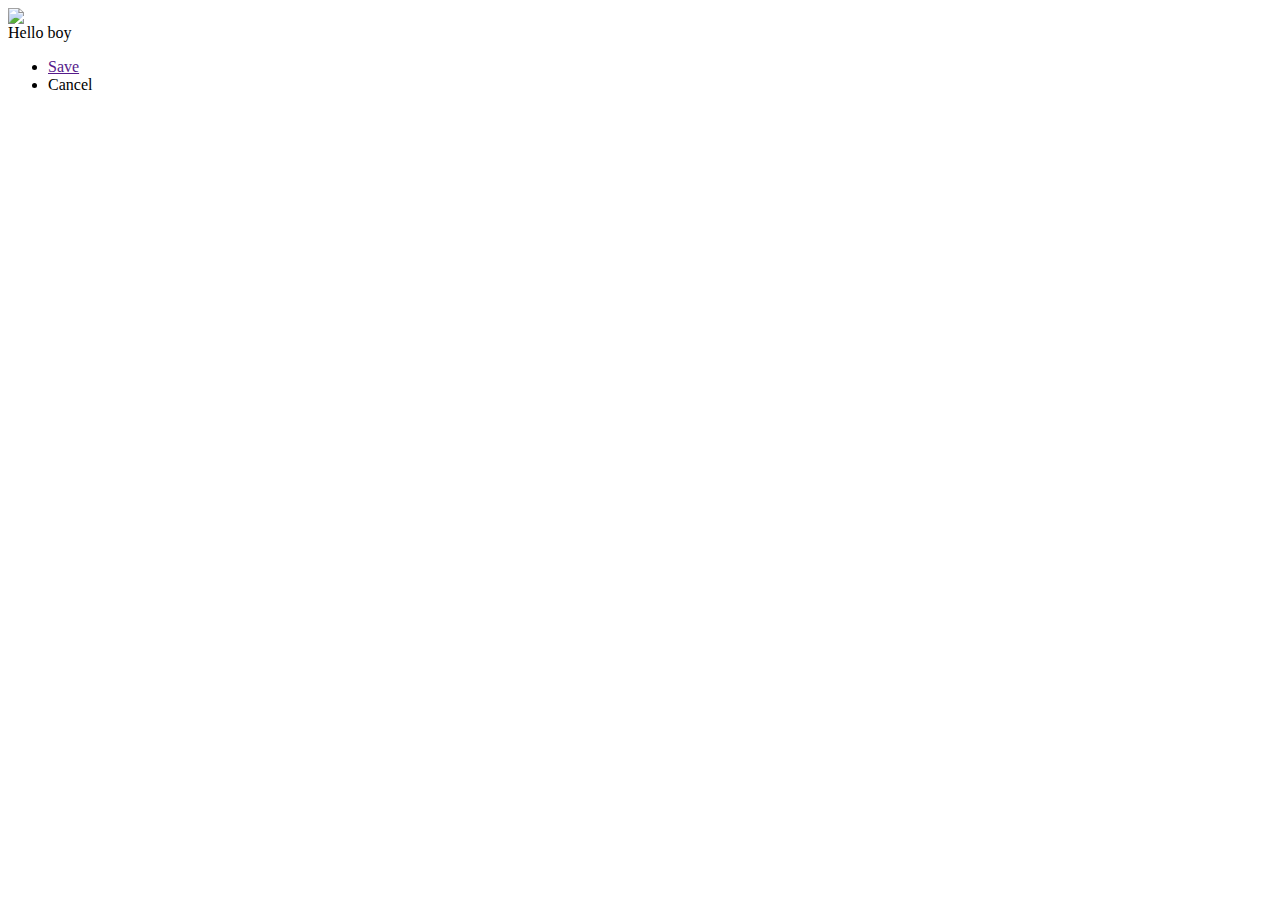
==== app/views/edit.html @ 4e5c2d8b "List files of the current application" ====
<!DOCTYPE html PUBLIC "-//W3C//DTD XHTML 1.0 Transitional//EN" "http://www.w3.org/TR/xhtml1/DTD/xhtml1-transitional.dtd">
<html xmlns="http://www.w3.org/1999/xhtml" xml:lang="en" lang="en">
    <head>
        <title>Solar</title>
        <meta http-equiv="Content-Type" content="text/html; charset=utf-8"/>
        
        <link rel="shortcut icon" type="image/png" href="@{'/public/images/favicon.png'}" />
        
        <link href="@{'/public/css/main.css'}" media="screen" rel="stylesheet" type="text/css" />

        <script src="@{'/public/js/lib/jquery-1.7.1.min.js'}"></script>
        <script src="@{'/public/js/lib/jquery-1.7.1.min.js'}"></script>
        <script src="./solar/serverconfig.js"></script>
        <script src="@{'/public/js/editor/core.js'}"></script>
        <script src="@{'/public/js/editor/model.js'}"></script>
        <script src="@{'/public/js/editor/cursor.js'}"></script>
        <script src="@{'/public/js/editor/history.js'}"></script>
        <script src="@{'/public/js/editor/clipboard.js'}"></script>
        <script src="@{'/public/js/editor/editor.js'}"></script>
        <script src="@{'/public/js/editor/theme.js'}"></script>
        <script src="@{'/public/js/editor/parser.js'}"></script>

        <script src="@{'/public/js/editor/textile/parser.js'}"></script>
        <script src="@{'/public/js/editor/textile/theme.js'}"></script>
        <script src="@{'/public/js/editor/textile/preview.js'}"></script>

        <script src="@{'/public/js/editor/java/parser.js'}"></script>
        <script src="@{'/public/js/editor/java/theme.js'}"></script>

        <script type="text/javascript">
            $(function() {     
                new Solar.Editor('editor');
            });
        </script>

    </head>
    <body>
        <div id="header">
                <img class="logo" src="@{'/public/images/Solar.png'}" height="30"></img>
        </div>
        <div id="content">
                <div id="file">
                        Hello boy 
                        <ul class="buttons">
                                <li><a href="" class="button">Save</a></li>
                                <li><a herf="" class="button">Cancel</a></li>
                        </ul> 
                        <canvas id="editor" width="800" height="500">${content}</canvas>
                </div>
        </div>
</body>
</html>
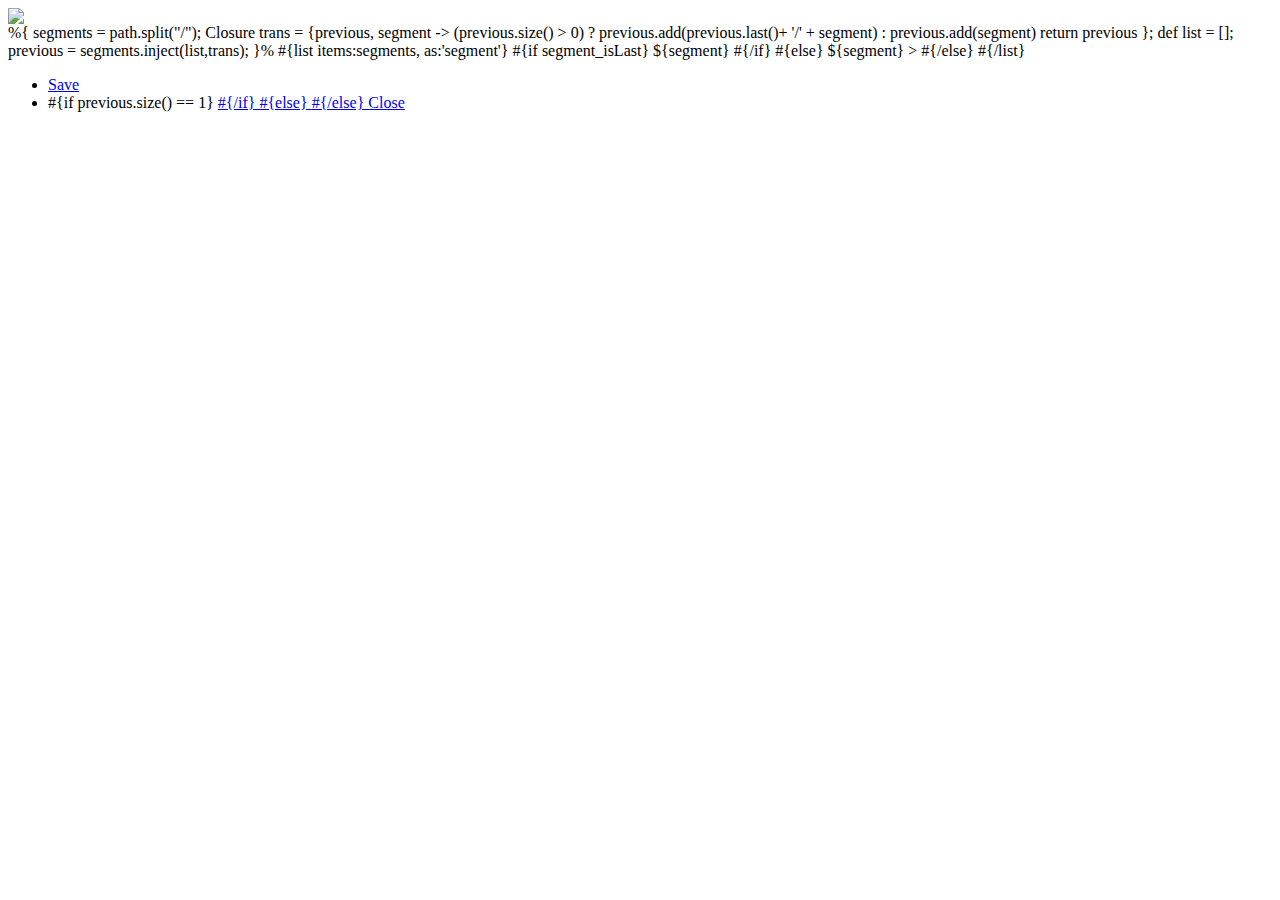
==== commit dd889aa6: "Implementation of the save feature" ====
--- a/app/views/edit.html
+++ b/app/views/edit.html
@@ -10,7 +10,6 @@
 
         <script src="@{'/public/js/lib/jquery-1.7.1.min.js'}"></script>
         <script src="@{'/public/js/lib/jquery-1.7.1.min.js'}"></script>
-        <script src="./solar/serverconfig.js"></script>
         <script src="@{'/public/js/editor/core.js'}"></script>
         <script src="@{'/public/js/editor/model.js'}"></script>
         <script src="@{'/public/js/editor/cursor.js'}"></script>
@@ -29,7 +28,19 @@
 
         <script type="text/javascript">
             $(function() {     
-                new Solar.Editor('editor');
+                var editor = new Solar.Editor('editor', '${path}', '@{Solar.compile}', '@{Solar.save}');
+
+
+                $('a.save').live('click', function(e) {
+                        e.preventDefault();
+                        
+                        if (!$('a.save').hasClass('inactive')) {
+                                editor.save();
+                                $('a.save').addClass('inactive');
+                        }
+
+                });
+
             });
         </script>
 
@@ -40,10 +51,38 @@
         </div>
         <div id="content">
                 <div id="file">
-                        Hello boy 
+
+                         %{
+                                segments = path.split("/");
+                                Closure trans = {previous, segment -> (previous.size() > 0) ? previous.add(previous.last()+ '/' + segment) : previous.add(segment)
+                                return previous
+                                };
+                                def list = [];
+                                previous = segments.inject(list,trans);
+                        }%
+
+                        #{list items:segments, as:'segment'}
+                                #{if segment_isLast}
+                                        ${segment}
+                                #{/if}
+                                #{else}
+                                        ${segment} &gt;
+                                #{/else}
+                        #{/list}
+
+
+                         
                         <ul class="buttons">
-                                <li><a href="" class="button">Save</a></li>
-                                <li><a herf="" class="button">Cancel</a></li>
+                                <li><a href="@{Solar.save}" class="button save inactive">Save</a></li>   
+                                <li>
+                                #{if previous.size() == 1}
+                                        <a href="@{Solar.index()}" class="button">
+                                #{/if}
+                                #{else}
+                                        <a href="@{Solar.list(previous[previous.size()-2])}" class="button">
+                                #{/else}
+                                Close</a>
+                                </li>
                         </ul> 
                         <canvas id="editor" width="800" height="500">${content}</canvas>
                 </div>
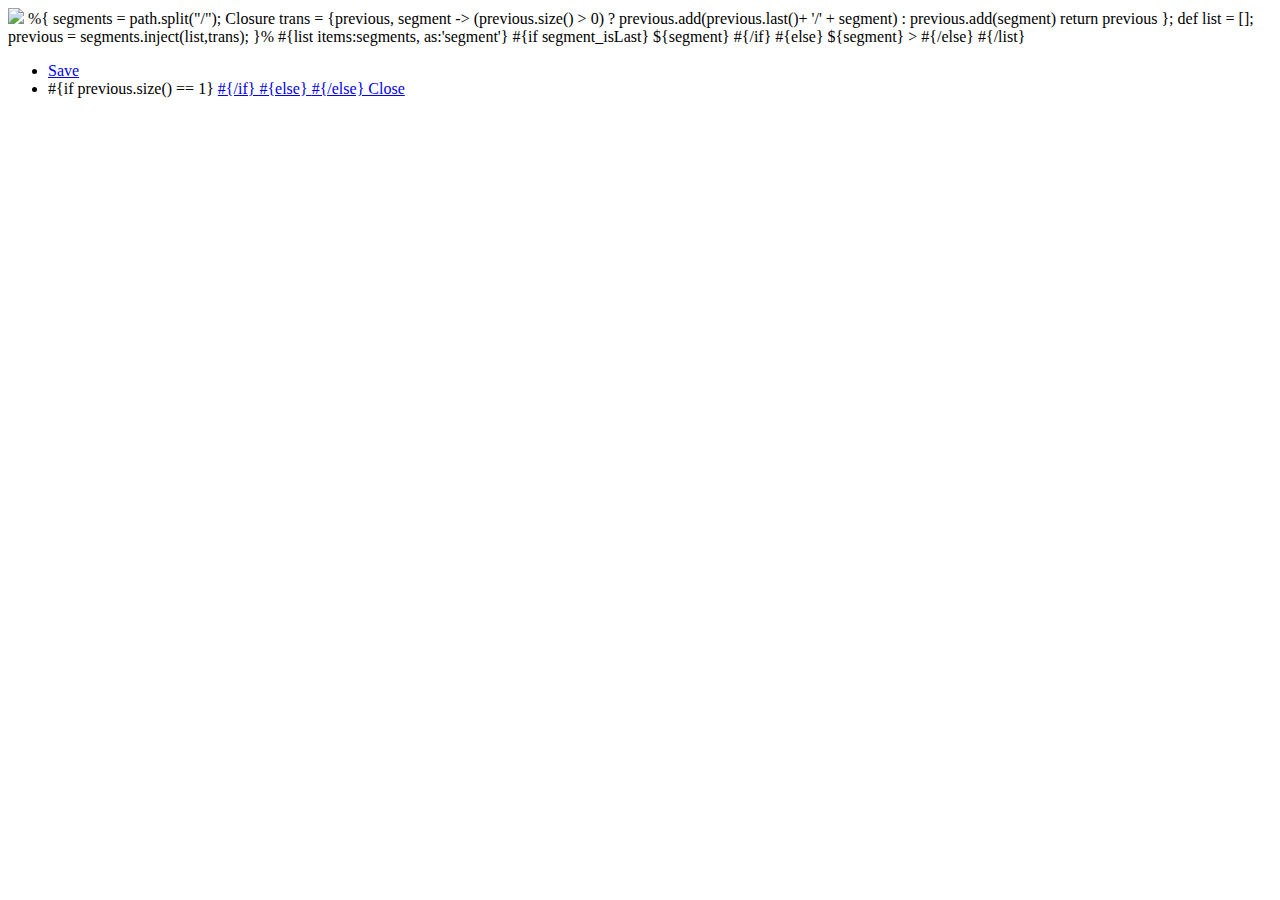
==== commit 89b55d33: "Css editor improvement" ====
--- a/app/views/edit.html
+++ b/app/views/edit.html
@@ -15,6 +15,7 @@
         <script src="@{'/public/js/editor/cursor.js'}"></script>
         <script src="@{'/public/js/editor/history.js'}"></script>
         <script src="@{'/public/js/editor/clipboard.js'}"></script>
+        <script src="@{'/public/js/editor/selection.js'}"></script>
         <script src="@{'/public/js/editor/editor.js'}"></script>
         <script src="@{'/public/js/editor/theme.js'}"></script>
         <script src="@{'/public/js/editor/parser.js'}"></script>
@@ -23,8 +24,18 @@
         <script src="@{'/public/js/editor/textile/theme.js'}"></script>
         <script src="@{'/public/js/editor/textile/preview.js'}"></script>
 
+        <script src="@{'/public/js/editor/default/parser.js'}"></script>
+        <script src="@{'/public/js/editor/default/theme.js'}"></script>
+
         <script src="@{'/public/js/editor/java/parser.js'}"></script>
         <script src="@{'/public/js/editor/java/theme.js'}"></script>
+
+        <script src="@{'/public/js/editor/css/parser.js'}"></script>
+        <script src="@{'/public/js/editor/css/theme.js'}"></script>
+        <script src="@{'/public/js/editor/css/help.js'}"></script>
+
+        <script src="@{'/public/js/editor/router/parser.js'}"></script>
+        <script src="@{'/public/js/editor/router/theme.js'}"></script>
 
         <script type="text/javascript">
             $(function() {     
@@ -48,9 +59,6 @@
     <body>
         <div id="header">
                 <img class="logo" src="@{'/public/images/Solar.png'}" height="30"></img>
-        </div>
-        <div id="content">
-                <div id="file">
 
                          %{
                                 segments = path.split("/");
@@ -76,16 +84,23 @@
                                 <li><a href="@{Solar.save}" class="button save inactive">Save</a></li>   
                                 <li>
                                 #{if previous.size() == 1}
-                                        <a href="@{Solar.index()}" class="button">
+                                        <a href="@{Solar.index()}" class="close button">
                                 #{/if}
                                 #{else}
-                                        <a href="@{Solar.list(previous[previous.size()-2])}" class="button">
+                                        <a href="@{Solar.list(previous[previous.size()-2])}" class="close button">
                                 #{/else}
                                 Close</a>
                                 </li>
                         </ul> 
-                        <canvas id="editor" width="800" height="500">${content}</canvas>
+
+        </div>
+        <!--<div id="content">-->
+                <div id="file">
+                        <canvas id="editor" width="600" height="600">${content}</canvas>
                 </div>
+                <div id="help">
+                </div>
+           <!--</div>-->
         </div>
 </body>
 </html>
